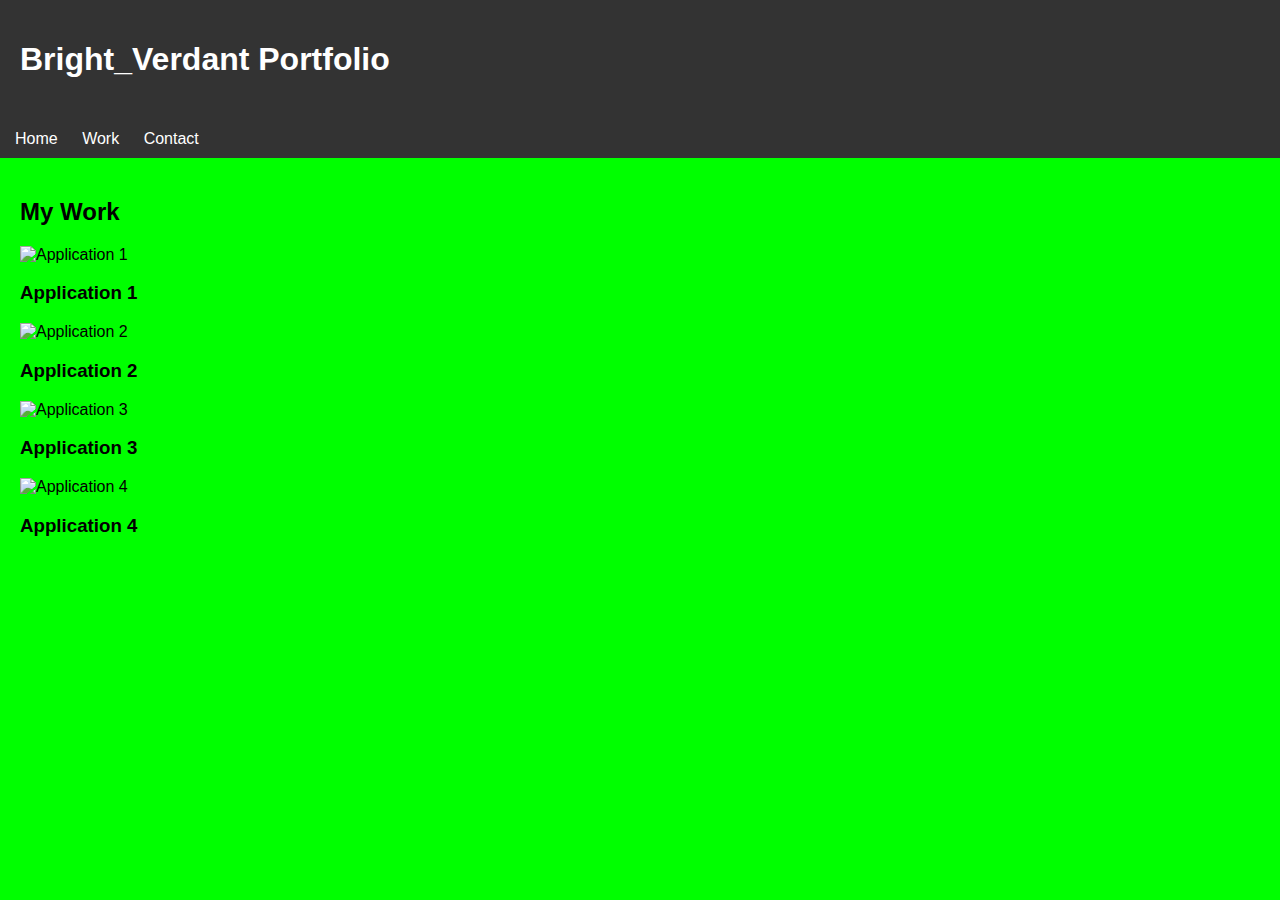
==== work.html @ 04884295 "three pages now made" ====
<!DOCTYPE html>
<html>
<head>
  <meta charset="UTF-8">
  <title>My Work - Portfolio</title>
  <link rel="stylesheet" type="text/css" href="styles.css">
  <script src="script.js"></script>
</head>
<body class="work-page">
  <header>
    <h1>Bright_Verdant Portfolio</h1>
  </header>
  
  <nav>
    <div class="menu-item">
      <a href="index.html">Home</a>
    </div>
    <div class="menu-item">
      <a href="work.html">Work</a>
    </div>
    <div class="menu-item">
      <a href="contact.html">Contact</a>
    </div>
  </nav>
  
  <section id="work">
    <h2>My Work</h2>
    <div class="app-gallery">
      <div class="app">
        <img src="application1.jpg" alt="Application 1">
        <h3>Application 1</h3>
      </div>
      <div class="app">
        <img src="application2.jpg" alt="Application 2">
        <h3>Application 2</h3>
      </div>
      <div class="app">
        <img src="application3.jpg" alt="Application 3">
        <h3>Application 3</h3>
      </div>
      <div class="app">
        <img src="application4.jpg" alt="Application 4">
        <h3>Application 4</h3>
      </div>
    </div>
  </section>
---- styles.css ----
body {
    margin: 0;
    padding: 0;
    font-family: Arial, sans-serif;
  }
  
  header {
    background-color: #333;
    color: #fff;
    padding: 20px;
  }
  
  
  section {
    padding: 20px;
  }
  
  .app-gallery img {
    width: 200px;
    height: auto;
    margin-right: 10px;
    cursor: pointer;
  }
  
  .app-gallery img.featured {
    width: 300px;
  }
  
  @media (max-width: 768px) {
    .app-gallery img {
      width: 100%;
      margin-right: 0;
    }
  }

  /* work page green */
  body.work-page {
    background-color: #00ff00;
  }




  /* nav bar */
  nav {
    background-color: #333;
    padding: 10px;
  }
  
  .menu-item {
    display: inline-block;
    margin-right: 10px;
  }
  
  .menu-item a {
    color: #fff;
    text-decoration: none;
    padding: 5px;
  }
  
  .menu-item a:hover {
    background-color: #555;
  }
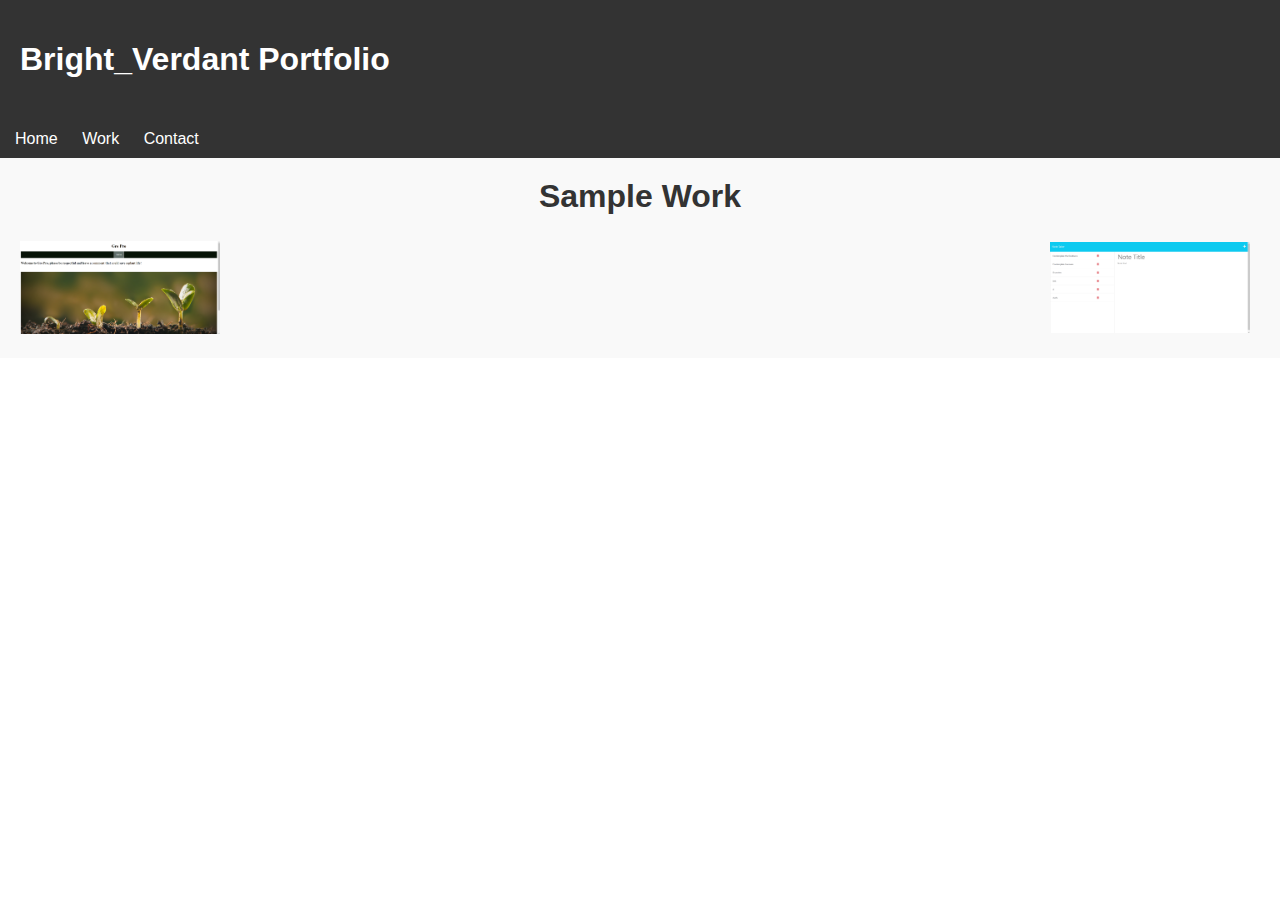
==== commit 1515c6d7: "scrollnav feature" ====
--- a/work.html
+++ b/work.html
@@ -24,24 +24,15 @@
   </nav>
   
   <section id="work">
-    <h2>My Work</h2>
+    <h2>Sample Work</h2>
     <div class="app-gallery">
-      <div class="app">
-        <img src="application1.jpg" alt="Application 1">
-        <h3>Application 1</h3>
-      </div>
-      <div class="app">
-        <img src="application2.jpg" alt="Application 2">
-        <h3>Application 2</h3>
-      </div>
-      <div class="app">
-        <img src="application3.jpg" alt="Application 3">
-        <h3>Application 3</h3>
-      </div>
-      <div class="app">
-        <img src="application4.jpg" alt="Application 4">
-        <h3>Application 4</h3>
-      </div>
+      <a href="https://bright-verdant.github.io/Gro-Pro-Project/" class="app-link" data-url="https://example.com/application1">
+        <img src="./assets/Screenshot 2023-05-18 011428.png" alt="Application 1" class="app-thumbnail">
+      </a>
+      <a href="https://note-taker-bright-verdant.herokuapp.com/notes" class="app-link" data-url="https://example.com/application2">
+        <img src="./assets/Screenshot 2023-05-18 012222.png" alt="Application 2" class="app-thumbnail">
+      </a>
     </div>
   </section>
   
+  
--- a/styles.css
+++ b/styles.css
@@ -10,22 +10,7 @@
     padding: 20px;
   }
   
-  
-  section {
-    padding: 20px;
-  }
-  
-  .app-gallery img {
-    width: 200px;
-    height: auto;
-    margin-right: 10px;
-    cursor: pointer;
-  }
-  
-  .app-gallery img.featured {
-    width: 300px;
-  }
-  
+
   @media (max-width: 768px) {
     .app-gallery img {
       width: 100%;
@@ -33,10 +18,32 @@
     }
   }
 
-  /* work page green */
-  body.work-page {
-    background-color: #00ff00;
-  }
+ 
+  /* Work Section Styles */
+section#work {
+  padding: 20px;
+}
+
+.app-gallery {
+  display: flex;
+  justify-content: space-between;
+  align-items: center;
+}
+
+.app-gallery img {
+  width: 200px;
+  height: auto;
+  margin-right: 10px;
+  transition: transform 0.3s ease-in-out;
+}
+
+.app-gallery img:hover {
+  transform: scale(1.2);
+}
+
+.app-gallery img.featured {
+  width: 300px;
+}
 
 
 
@@ -61,4 +68,76 @@
   .menu-item a:hover {
     background-color: #555;
   }
-  +  
+/* profile */
+  section#about img {
+    max-width: 300px;
+    max-height: 300px;
+  }
+  
+
+
+/* home page sections and scroll nav */
+.scroll-nav {
+  position: fixed;
+  top: 0;
+  left: 0;
+  background-color: #333;
+  padding: 10px;
+  width: 100%;
+  z-index: 999;
+  text-align: center;
+}
+
+.scroll-nav ul {
+  list-style-type: none;
+  margin: 0;
+  padding: 0;
+}
+
+.scroll-nav ul li {
+  display: inline;
+  margin-right: 30px;
+}
+
+.scroll-nav ul li:last-child {
+  margin-right: 0;
+}
+
+.scroll-nav ul li a {
+  text-decoration: none;
+  color: #fff;
+  padding: 5px;
+  font-size: 18px;
+  font-weight: bold;
+  text-transform: uppercase;
+}
+
+section {
+  padding: 100px 0;
+  background-color: #f9f9f9;
+  text-align: center;
+}
+
+section h2 {
+  margin-top: 0;
+  font-size: 32px;
+  font-weight: bold;
+  color: #333;
+}
+
+section p {
+  font-size: 18px;
+  color: #666;
+}
+
+.section-divider {
+  margin: 50px auto;
+  width: 100px;
+  height: 3px;
+  background-color: #333;
+}
+
+section:not(:last-child) {
+  margin-bottom: 100px;
+}
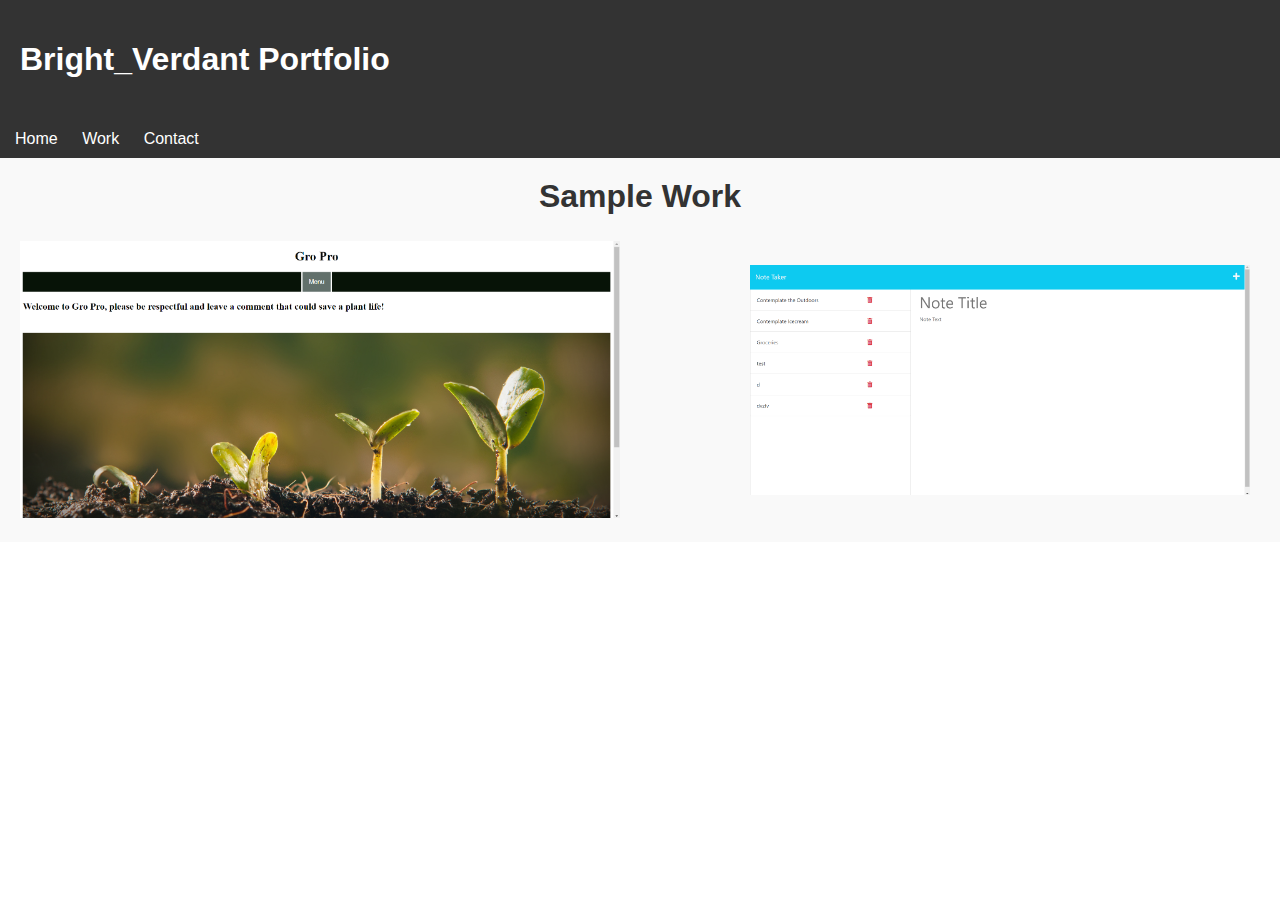
==== commit c1f22d69: "final" ====
--- a/work.html
+++ b/work.html
@@ -27,7 +27,7 @@
     <h2>Sample Work</h2>
     <div class="app-gallery">
       <a href="https://bright-verdant.github.io/Gro-Pro-Project/" class="app-link" data-url="https://example.com/application1">
-        <img src="./assets/Screenshot 2023-05-18 011428.png" alt="Application 1" class="app-thumbnail">
+        <img src="./assets/Screenshot 2023-05-18 011428.png" alt="Application 1" class="featured">
       </a>
       <a href="https://note-taker-bright-verdant.herokuapp.com/notes" class="app-link" data-url="https://example.com/application2">
         <img src="./assets/Screenshot 2023-05-18 012222.png" alt="Application 2" class="app-thumbnail">
--- a/styles.css
+++ b/styles.css
@@ -31,7 +31,7 @@
 }
 
 .app-gallery img {
-  width: 200px;
+  width: 500px;
   height: auto;
   margin-right: 10px;
   transition: transform 0.3s ease-in-out;
@@ -42,7 +42,7 @@
 }
 
 .app-gallery img.featured {
-  width: 300px;
+  width: 600px;
 }
 
 
